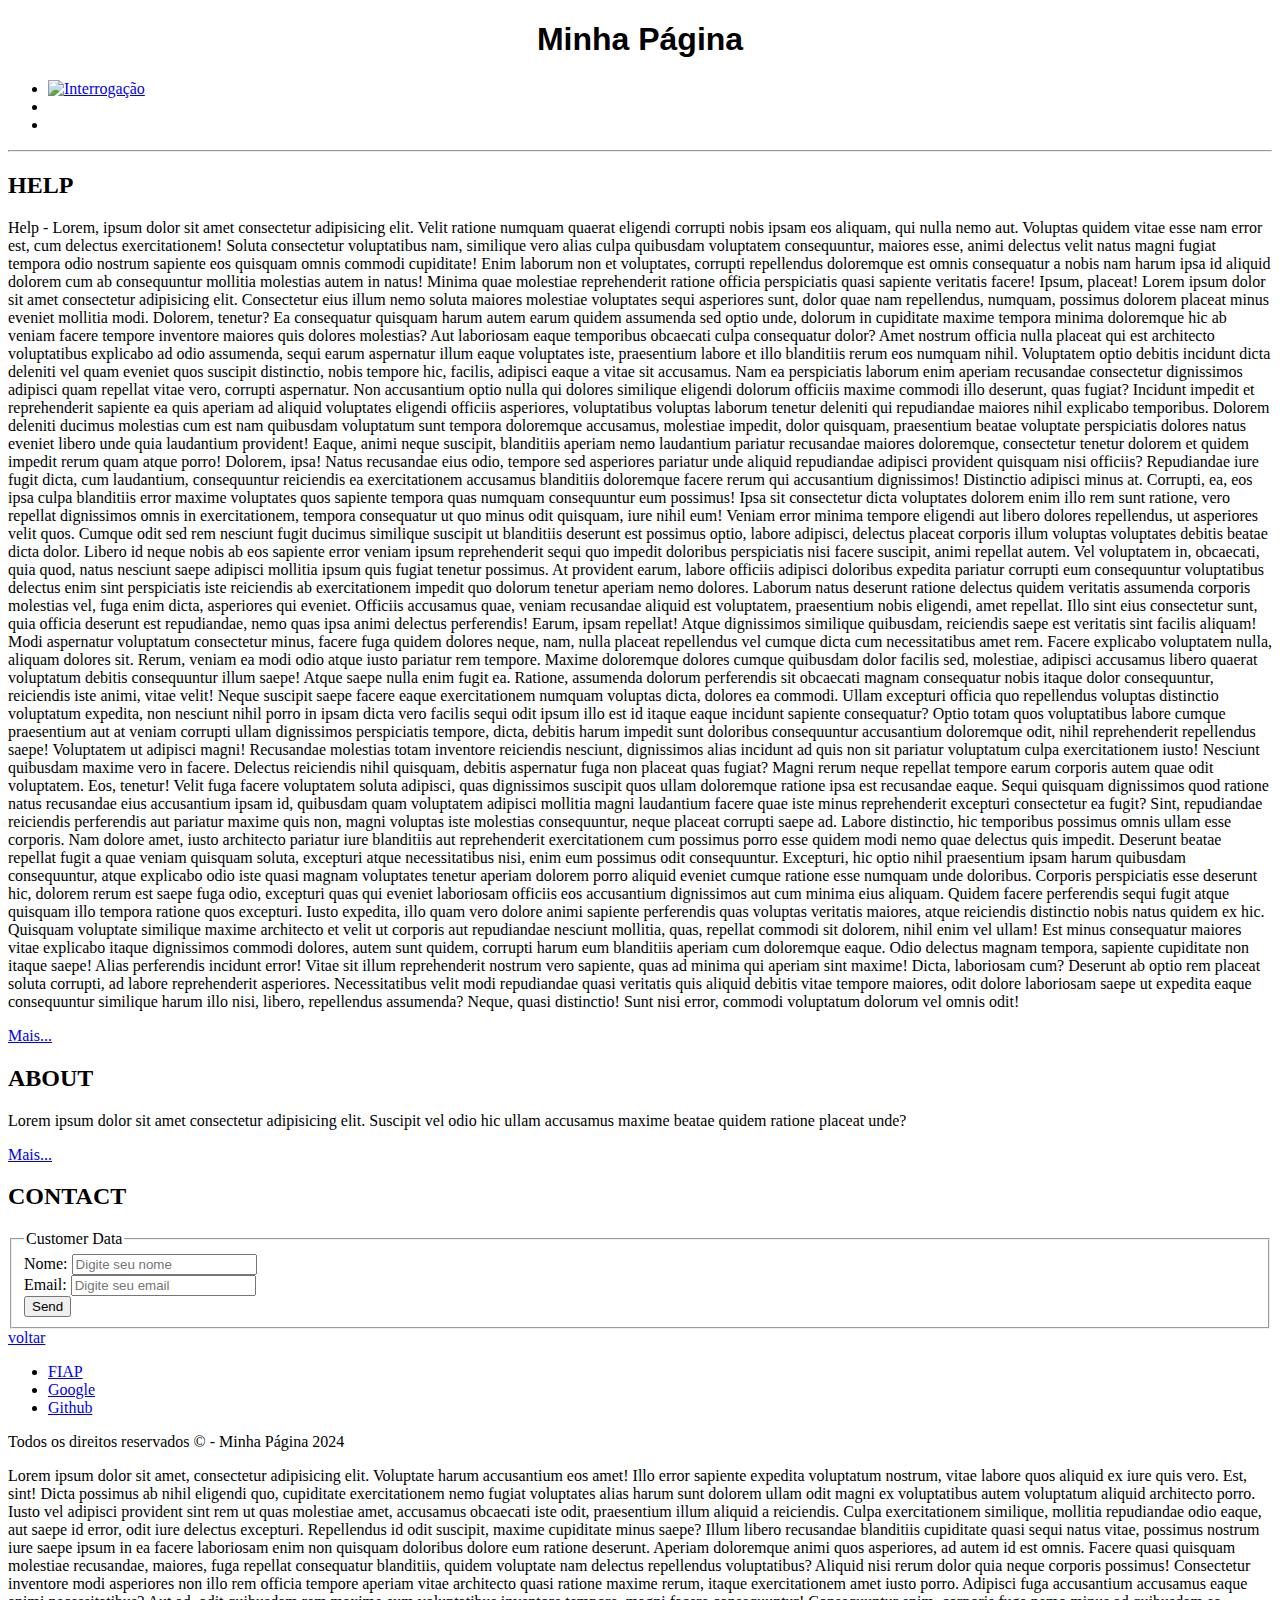
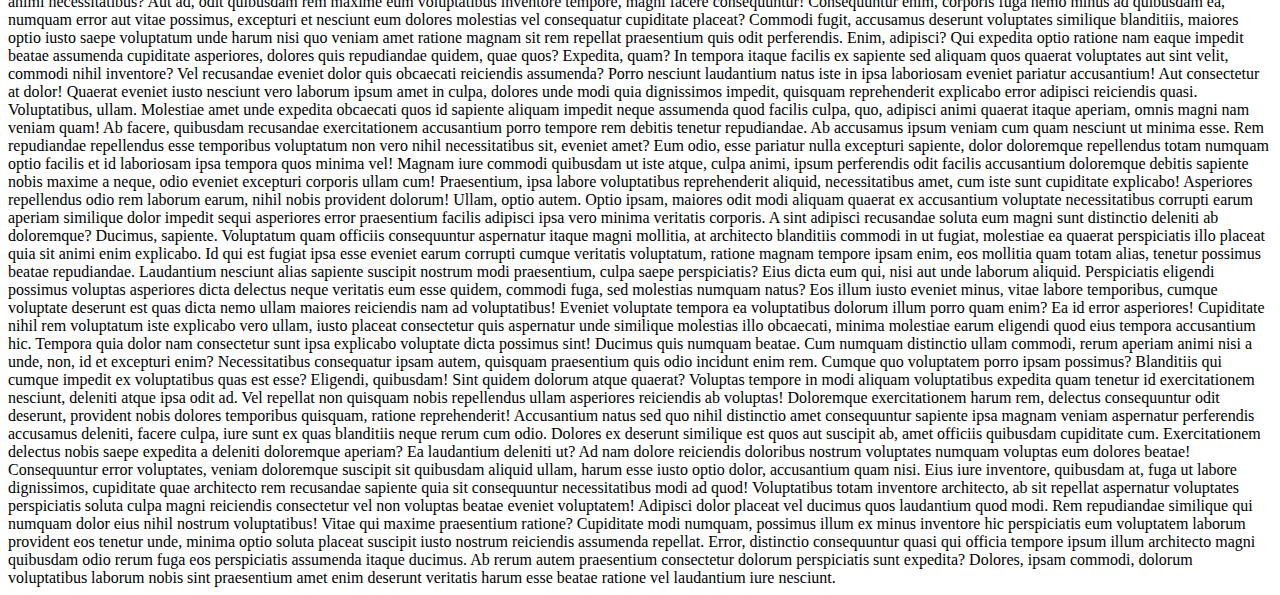
==== index.html @ afe20508 "Refazendo o Projeto Inicial G, adicionando primeiro o HTML refeito" ====
<!DOCTYPE html>
<!-- DTD do HTML 5. -->

<html lang="pt-br">
  <head>
    <meta charset="UTF-8" />
    <meta name="viewport" content="width=device-width,initial-scale=1.0" />
    <title>Página Básica</title>
  </head>
  <body>
    <div id="container">
      <!-- CABEÇALHO -->
      <header class="cabecalho">
        <h1
          style="text-align: center; font-family: Tahoma, Verdana, sans-serif"
        >
          Minha Página
        </h1>
        <nav>
          <ul>
            <li><a href="./paginas/help.html"> <img src="./img/help.png" alt="Interrogação" width="5%" title="AJUDA"> </a></li>
            <li><a href="#"> <img src="./img/about.png" alt="" width="5%" title="AJUDA"> </a></li>
            <li><a href="#contact"> <img src="./img/contact.png" alt="" width="5%" title="CONTATO"></a></li>
          </ul>
        </nav>
      </header>
      <!-- CABEÇALHO -->

      <hr />

      <!-- CONTEÚDO -->
      <section class="conteudo">
        <div id="help">
          <h2>HELP</h2>
          <p>
            Help - Lorem, ipsum dolor sit amet consectetur adipisicing elit.
            Velit ratione numquam quaerat eligendi corrupti nobis ipsam eos
            aliquam, qui nulla nemo aut. Voluptas quidem vitae esse nam error
            est, cum delectus exercitationem! Soluta consectetur voluptatibus
            nam, similique vero alias culpa quibusdam voluptatem consequuntur,
            maiores esse, animi delectus velit natus magni fugiat tempora odio
            nostrum sapiente eos quisquam omnis commodi cupiditate! Enim laborum
            non et voluptates, corrupti repellendus doloremque est omnis
            consequatur a nobis nam harum ipsa id aliquid dolorem cum ab
            consequuntur mollitia molestias autem in natus! Minima quae
            molestiae reprehenderit ratione officia perspiciatis quasi sapiente
            veritatis facere! Ipsum, placeat! Lorem ipsum dolor sit amet
            consectetur adipisicing elit. Consectetur eius illum nemo soluta
            maiores molestiae voluptates sequi asperiores sunt, dolor quae nam
            repellendus, numquam, possimus dolorem placeat minus eveniet
            mollitia modi. Dolorem, tenetur? Ea consequatur quisquam harum autem
            earum quidem assumenda sed optio unde, dolorum in cupiditate maxime
            tempora minima doloremque hic ab veniam facere tempore inventore
            maiores quis dolores molestias? Aut laboriosam eaque temporibus
            obcaecati culpa consequatur dolor? Amet nostrum officia nulla
            placeat qui est architecto voluptatibus explicabo ad odio assumenda,
            sequi earum aspernatur illum eaque voluptates iste, praesentium
            labore et illo blanditiis rerum eos numquam nihil. Voluptatem optio
            debitis incidunt dicta deleniti vel quam eveniet quos suscipit
            distinctio, nobis tempore hic, facilis, adipisci eaque a vitae sit
            accusamus. Nam ea perspiciatis laborum enim aperiam recusandae
            consectetur dignissimos adipisci quam repellat vitae vero, corrupti
            aspernatur. Non accusantium optio nulla qui dolores similique
            eligendi dolorum officiis maxime commodi illo deserunt, quas fugiat?
            Incidunt impedit et reprehenderit sapiente ea quis aperiam ad
            aliquid voluptates eligendi officiis asperiores, voluptatibus
            voluptas laborum tenetur deleniti qui repudiandae maiores nihil
            explicabo temporibus. Dolorem deleniti ducimus molestias cum est nam
            quibusdam voluptatum sunt tempora doloremque accusamus, molestiae
            impedit, dolor quisquam, praesentium beatae voluptate perspiciatis
            dolores natus eveniet libero unde quia laudantium provident! Eaque,
            animi neque suscipit, blanditiis aperiam nemo laudantium pariatur
            recusandae maiores doloremque, consectetur tenetur dolorem et quidem
            impedit rerum quam atque porro! Dolorem, ipsa! Natus recusandae eius
            odio, tempore sed asperiores pariatur unde aliquid repudiandae
            adipisci provident quisquam nisi officiis? Repudiandae iure fugit
            dicta, cum laudantium, consequuntur reiciendis ea exercitationem
            accusamus blanditiis doloremque facere rerum qui accusantium
            dignissimos! Distinctio adipisci minus at. Corrupti, ea, eos ipsa
            culpa blanditiis error maxime voluptates quos sapiente tempora quas
            numquam consequuntur eum possimus! Ipsa sit consectetur dicta
            voluptates dolorem enim illo rem sunt ratione, vero repellat
            dignissimos omnis in exercitationem, tempora consequatur ut quo
            minus odit quisquam, iure nihil eum! Veniam error minima tempore
            eligendi aut libero dolores repellendus, ut asperiores velit quos.
            Cumque odit sed rem nesciunt fugit ducimus similique suscipit ut
            blanditiis deserunt est possimus optio, labore adipisci, delectus
            placeat corporis illum voluptas voluptates debitis beatae dicta
            dolor. Libero id neque nobis ab eos sapiente error veniam ipsum
            reprehenderit sequi quo impedit doloribus perspiciatis nisi facere
            suscipit, animi repellat autem. Vel voluptatem in, obcaecati, quia
            quod, natus nesciunt saepe adipisci mollitia ipsum quis fugiat
            tenetur possimus. At provident earum, labore officiis adipisci
            doloribus expedita pariatur corrupti eum consequuntur voluptatibus
            delectus enim sint perspiciatis iste reiciendis ab exercitationem
            impedit quo dolorum tenetur aperiam nemo dolores. Laborum natus
            deserunt ratione delectus quidem veritatis assumenda corporis
            molestias vel, fuga enim dicta, asperiores qui eveniet. Officiis
            accusamus quae, veniam recusandae aliquid est voluptatem,
            praesentium nobis eligendi, amet repellat. Illo sint eius
            consectetur sunt, quia officia deserunt est repudiandae, nemo quas
            ipsa animi delectus perferendis! Earum, ipsam repellat! Atque
            dignissimos similique quibusdam, reiciendis saepe est veritatis sint
            facilis aliquam! Modi aspernatur voluptatum consectetur minus,
            facere fuga quidem dolores neque, nam, nulla placeat repellendus vel
            cumque dicta cum necessitatibus amet rem. Facere explicabo
            voluptatem nulla, aliquam dolores sit. Rerum, veniam ea modi odio
            atque iusto pariatur rem tempore. Maxime doloremque dolores cumque
            quibusdam dolor facilis sed, molestiae, adipisci accusamus libero
            quaerat voluptatum debitis consequuntur illum saepe! Atque saepe
            nulla enim fugit ea. Ratione, assumenda dolorum perferendis sit
            obcaecati magnam consequatur nobis itaque dolor consequuntur,
            reiciendis iste animi, vitae velit! Neque suscipit saepe facere
            eaque exercitationem numquam voluptas dicta, dolores ea commodi.
            Ullam excepturi officia quo repellendus voluptas distinctio
            voluptatum expedita, non nesciunt nihil porro in ipsam dicta vero
            facilis sequi odit ipsum illo est id itaque eaque incidunt sapiente
            consequatur? Optio totam quos voluptatibus labore cumque praesentium
            aut at veniam corrupti ullam dignissimos perspiciatis tempore,
            dicta, debitis harum impedit sunt doloribus consequuntur accusantium
            doloremque odit, nihil reprehenderit repellendus saepe! Voluptatem
            ut adipisci magni! Recusandae molestias totam inventore reiciendis
            nesciunt, dignissimos alias incidunt ad quis non sit pariatur
            voluptatum culpa exercitationem iusto! Nesciunt quibusdam maxime
            vero in facere. Delectus reiciendis nihil quisquam, debitis
            aspernatur fuga non placeat quas fugiat? Magni rerum neque repellat
            tempore earum corporis autem quae odit voluptatem. Eos, tenetur!
            Velit fuga facere voluptatem soluta adipisci, quas dignissimos
            suscipit quos ullam doloremque ratione ipsa est recusandae eaque.
            Sequi quisquam dignissimos quod ratione natus recusandae eius
            accusantium ipsam id, quibusdam quam voluptatem adipisci mollitia
            magni laudantium facere quae iste minus reprehenderit excepturi
            consectetur ea fugit? Sint, repudiandae reiciendis perferendis aut
            pariatur maxime quis non, magni voluptas iste molestias
            consequuntur, neque placeat corrupti saepe ad. Labore distinctio,
            hic temporibus possimus omnis ullam esse corporis. Nam dolore amet,
            iusto architecto pariatur iure blanditiis aut reprehenderit
            exercitationem cum possimus porro esse quidem modi nemo quae
            delectus quis impedit. Deserunt beatae repellat fugit a quae veniam
            quisquam soluta, excepturi atque necessitatibus nisi, enim eum
            possimus odit consequuntur. Excepturi, hic optio nihil praesentium
            ipsam harum quibusdam consequuntur, atque explicabo odio iste quasi
            magnam voluptates tenetur aperiam dolorem porro aliquid eveniet
            cumque ratione esse numquam unde doloribus. Corporis perspiciatis
            esse deserunt hic, dolorem rerum est saepe fuga odio, excepturi quas
            qui eveniet laboriosam officiis eos accusantium dignissimos aut cum
            minima eius aliquam. Quidem facere perferendis sequi fugit atque
            quisquam illo tempora ratione quos excepturi. Iusto expedita, illo
            quam vero dolore animi sapiente perferendis quas voluptas veritatis
            maiores, atque reiciendis distinctio nobis natus quidem ex hic.
            Quisquam voluptate similique maxime architecto et velit ut corporis
            aut repudiandae nesciunt mollitia, quas, repellat commodi sit
            dolorem, nihil enim vel ullam! Est minus consequatur maiores vitae
            explicabo itaque dignissimos commodi dolores, autem sunt quidem,
            corrupti harum eum blanditiis aperiam cum doloremque eaque. Odio
            delectus magnam tempora, sapiente cupiditate non itaque saepe! Alias
            perferendis incidunt error! Vitae sit illum reprehenderit nostrum
            vero sapiente, quas ad minima qui aperiam sint maxime! Dicta,
            laboriosam cum? Deserunt ab optio rem placeat soluta corrupti, ad
            labore reprehenderit asperiores. Necessitatibus velit modi
            repudiandae quasi veritatis quis aliquid debitis vitae tempore
            maiores, odit dolore laboriosam saepe ut expedita eaque consequuntur
            similique harum illo nisi, libero, repellendus assumenda? Neque,
            quasi distinctio! Sunt nisi error, commodi voluptatum dolorum vel
            omnis odit!
          </p>
          <a href="#">Mais...</a>
        </div>
        <div id="about">
          <h2>ABOUT</h2>
          <p>
            Lorem ipsum dolor sit amet consectetur adipisicing elit. Suscipit
            vel odio hic ullam accusamus maxime beatae quidem ratione placeat
            unde?
          </p>
          <a href="#">Mais...</a>
        </div>
        <div id="contact">
          <h2>CONTACT</h2>
          <form>
            <fieldset>
              <legend>Customer Data</legend>
              <div>
                <label for="idNm">Nome:</label>
                <input
                  type="text"
                  name="txtNm"
                  id="idNm"
                  placeholder="Digite seu nome"
                />
              </div>
              <div>
                <label for="idNm">Email:</label>
                <input
                  type="email"
                  name="txtEmail"
                  id="idEmail"
                  placeholder="Digite seu email"
                />
              </div>
              <div>
                <button type="button">Send</button>
              </div>
            </fieldset>
            <span><a href="#container">voltar</a></span>
          </form>
        </div>
      </section>

      <!-- CONTEÚDO -->

      <!-- RODAPÉ -->
      <footer class="rodape">
        <nav>
          <ul>
            <li>
              <a href="https://www.fiap.com.br" target="_blank"> FIAP </a>
            </li>
            <li><a href="https://www.google.com" target="_blank">Google</a></li>
            <li><a href="https://github.com" target="_blank">Github</a></li>
          </ul>
        </nav>
        <p>Todos os direitos reservados &copy; - Minha Página 2024</p>
        Lorem ipsum dolor sit amet, consectetur adipisicing elit. Voluptate
        harum accusantium eos amet! Illo error sapiente expedita voluptatum
        nostrum, vitae labore quos aliquid ex iure quis vero. Est, sint! Dicta
        possimus ab nihil eligendi quo, cupiditate exercitationem nemo fugiat
        voluptates alias harum sunt dolorem ullam odit magni ex voluptatibus
        autem voluptatum aliquid architecto porro. Iusto vel adipisci provident
        sint rem ut quas molestiae amet, accusamus obcaecati iste odit,
        praesentium illum aliquid a reiciendis. Culpa exercitationem similique,
        mollitia repudiandae odio eaque, aut saepe id error, odit iure delectus
        excepturi. Repellendus id odit suscipit, maxime cupiditate minus saepe?
        Illum libero recusandae blanditiis cupiditate quasi sequi natus vitae,
        possimus nostrum iure saepe ipsum in ea facere laboriosam enim non
        quisquam doloribus dolore eum ratione deserunt. Aperiam doloremque animi
        quos asperiores, ad autem id est omnis. Facere quasi quisquam molestiae
        recusandae, maiores, fuga repellat consequatur blanditiis, quidem
        voluptate nam delectus repellendus voluptatibus? Aliquid nisi rerum
        dolor quia neque corporis possimus! Consectetur inventore modi
        asperiores non illo rem officia tempore aperiam vitae architecto quasi
        ratione maxime rerum, itaque exercitationem amet iusto porro. Adipisci
        fuga accusantium accusamus eaque animi necessitatibus? Aut ad, odit
        quibusdam rem maxime eum voluptatibus inventore tempore, magni facere
        consequuntur! Consequuntur enim, corporis fuga nemo minus ad quibusdam
        ea, numquam error aut vitae possimus, excepturi et nesciunt eum dolores
        molestias vel consequatur cupiditate placeat? Commodi fugit, accusamus
        deserunt voluptates similique blanditiis, maiores optio iusto saepe
        voluptatum unde harum nisi quo veniam amet ratione magnam sit rem
        repellat praesentium quis odit perferendis. Enim, adipisci? Qui expedita
        optio ratione nam eaque impedit beatae assumenda cupiditate asperiores,
        dolores quis repudiandae quidem, quae quos? Expedita, quam? In tempora
        itaque facilis ex sapiente sed aliquam quos quaerat voluptates aut sint
        velit, commodi nihil inventore? Vel recusandae eveniet dolor quis
        obcaecati reiciendis assumenda? Porro nesciunt laudantium natus iste in
        ipsa laboriosam eveniet pariatur accusantium! Aut consectetur at dolor!
        Quaerat eveniet iusto nesciunt vero laborum ipsum amet in culpa, dolores
        unde modi quia dignissimos impedit, quisquam reprehenderit explicabo
        error adipisci reiciendis quasi. Voluptatibus, ullam. Molestiae amet
        unde expedita obcaecati quos id sapiente aliquam impedit neque assumenda
        quod facilis culpa, quo, adipisci animi quaerat itaque aperiam, omnis
        magni nam veniam quam! Ab facere, quibusdam recusandae exercitationem
        accusantium porro tempore rem debitis tenetur repudiandae. Ab accusamus
        ipsum veniam cum quam nesciunt ut minima esse. Rem repudiandae
        repellendus esse temporibus voluptatum non vero nihil necessitatibus
        sit, eveniet amet? Eum odio, esse pariatur nulla excepturi sapiente,
        dolor doloremque repellendus totam numquam optio facilis et id
        laboriosam ipsa tempora quos minima vel! Magnam iure commodi quibusdam
        ut iste atque, culpa animi, ipsum perferendis odit facilis accusantium
        doloremque debitis sapiente nobis maxime a neque, odio eveniet excepturi
        corporis ullam cum! Praesentium, ipsa labore voluptatibus reprehenderit
        aliquid, necessitatibus amet, cum iste sunt cupiditate explicabo!
        Asperiores repellendus odio rem laborum earum, nihil nobis provident
        dolorum! Ullam, optio autem. Optio ipsam, maiores odit modi aliquam
        quaerat ex accusantium voluptate necessitatibus corrupti earum aperiam
        similique dolor impedit sequi asperiores error praesentium facilis
        adipisci ipsa vero minima veritatis corporis. A sint adipisci recusandae
        soluta eum magni sunt distinctio deleniti ab doloremque? Ducimus,
        sapiente. Voluptatum quam officiis consequuntur aspernatur itaque magni
        mollitia, at architecto blanditiis commodi in ut fugiat, molestiae ea
        quaerat perspiciatis illo placeat quia sit animi enim explicabo. Id qui
        est fugiat ipsa esse eveniet earum corrupti cumque veritatis voluptatum,
        ratione magnam tempore ipsam enim, eos mollitia quam totam alias,
        tenetur possimus beatae repudiandae. Laudantium nesciunt alias sapiente
        suscipit nostrum modi praesentium, culpa saepe perspiciatis? Eius dicta
        eum qui, nisi aut unde laborum aliquid. Perspiciatis eligendi possimus
        voluptas asperiores dicta delectus neque veritatis eum esse quidem,
        commodi fuga, sed molestias numquam natus? Eos illum iusto eveniet
        minus, vitae labore temporibus, cumque voluptate deserunt est quas dicta
        nemo ullam maiores reiciendis nam ad voluptatibus! Eveniet voluptate
        tempora ea voluptatibus dolorum illum porro quam enim? Ea id error
        asperiores! Cupiditate nihil rem voluptatum iste explicabo vero ullam,
        iusto placeat consectetur quis aspernatur unde similique molestias illo
        obcaecati, minima molestiae earum eligendi quod eius tempora accusantium
        hic. Tempora quia dolor nam consectetur sunt ipsa explicabo voluptate
        dicta possimus sint! Ducimus quis numquam beatae. Cum numquam distinctio
        ullam commodi, rerum aperiam animi nisi a unde, non, id et excepturi
        enim? Necessitatibus consequatur ipsam autem, quisquam praesentium quis
        odio incidunt enim rem. Cumque quo voluptatem porro ipsam possimus?
        Blanditiis qui cumque impedit ex voluptatibus quas est esse? Eligendi,
        quibusdam! Sint quidem dolorum atque quaerat? Voluptas tempore in modi
        aliquam voluptatibus expedita quam tenetur id exercitationem nesciunt,
        deleniti atque ipsa odit ad. Vel repellat non quisquam nobis repellendus
        ullam asperiores reiciendis ab voluptas! Doloremque exercitationem harum
        rem, delectus consequuntur odit deserunt, provident nobis dolores
        temporibus quisquam, ratione reprehenderit! Accusantium natus sed quo
        nihil distinctio amet consequuntur sapiente ipsa magnam veniam
        aspernatur perferendis accusamus deleniti, facere culpa, iure sunt ex
        quas blanditiis neque rerum cum odio. Dolores ex deserunt similique est
        quos aut suscipit ab, amet officiis quibusdam cupiditate cum.
        Exercitationem delectus nobis saepe expedita a deleniti doloremque
        aperiam? Ea laudantium deleniti ut? Ad nam dolore reiciendis doloribus
        nostrum voluptates numquam voluptas eum dolores beatae! Consequuntur
        error voluptates, veniam doloremque suscipit sit quibusdam aliquid
        ullam, harum esse iusto optio dolor, accusantium quam nisi. Eius iure
        inventore, quibusdam at, fuga ut labore dignissimos, cupiditate quae
        architecto rem recusandae sapiente quia sit consequuntur necessitatibus
        modi ad quod! Voluptatibus totam inventore architecto, ab sit repellat
        aspernatur voluptates perspiciatis soluta culpa magni reiciendis
        consectetur vel non voluptas beatae eveniet voluptatem! Adipisci dolor
        placeat vel ducimus quos laudantium quod modi. Rem repudiandae similique
        qui numquam dolor eius nihil nostrum voluptatibus! Vitae qui maxime
        praesentium ratione? Cupiditate modi numquam, possimus illum ex minus
        inventore hic perspiciatis eum voluptatem laborum provident eos tenetur
        unde, minima optio soluta placeat suscipit iusto nostrum reiciendis
        assumenda repellat. Error, distinctio consequuntur quasi qui officia
        tempore ipsum illum architecto magni quibusdam odio rerum fuga eos
        perspiciatis assumenda itaque ducimus. Ab rerum autem praesentium
        consectetur dolorum perspiciatis sunt expedita? Dolores, ipsam commodi,
        dolorum voluptatibus laborum nobis sint praesentium amet enim deserunt
        veritatis harum esse beatae ratione vel laudantium iure nesciunt.
      </footer>
      <!-- RODAPÉ -->
    </div>
  </body>
</html>
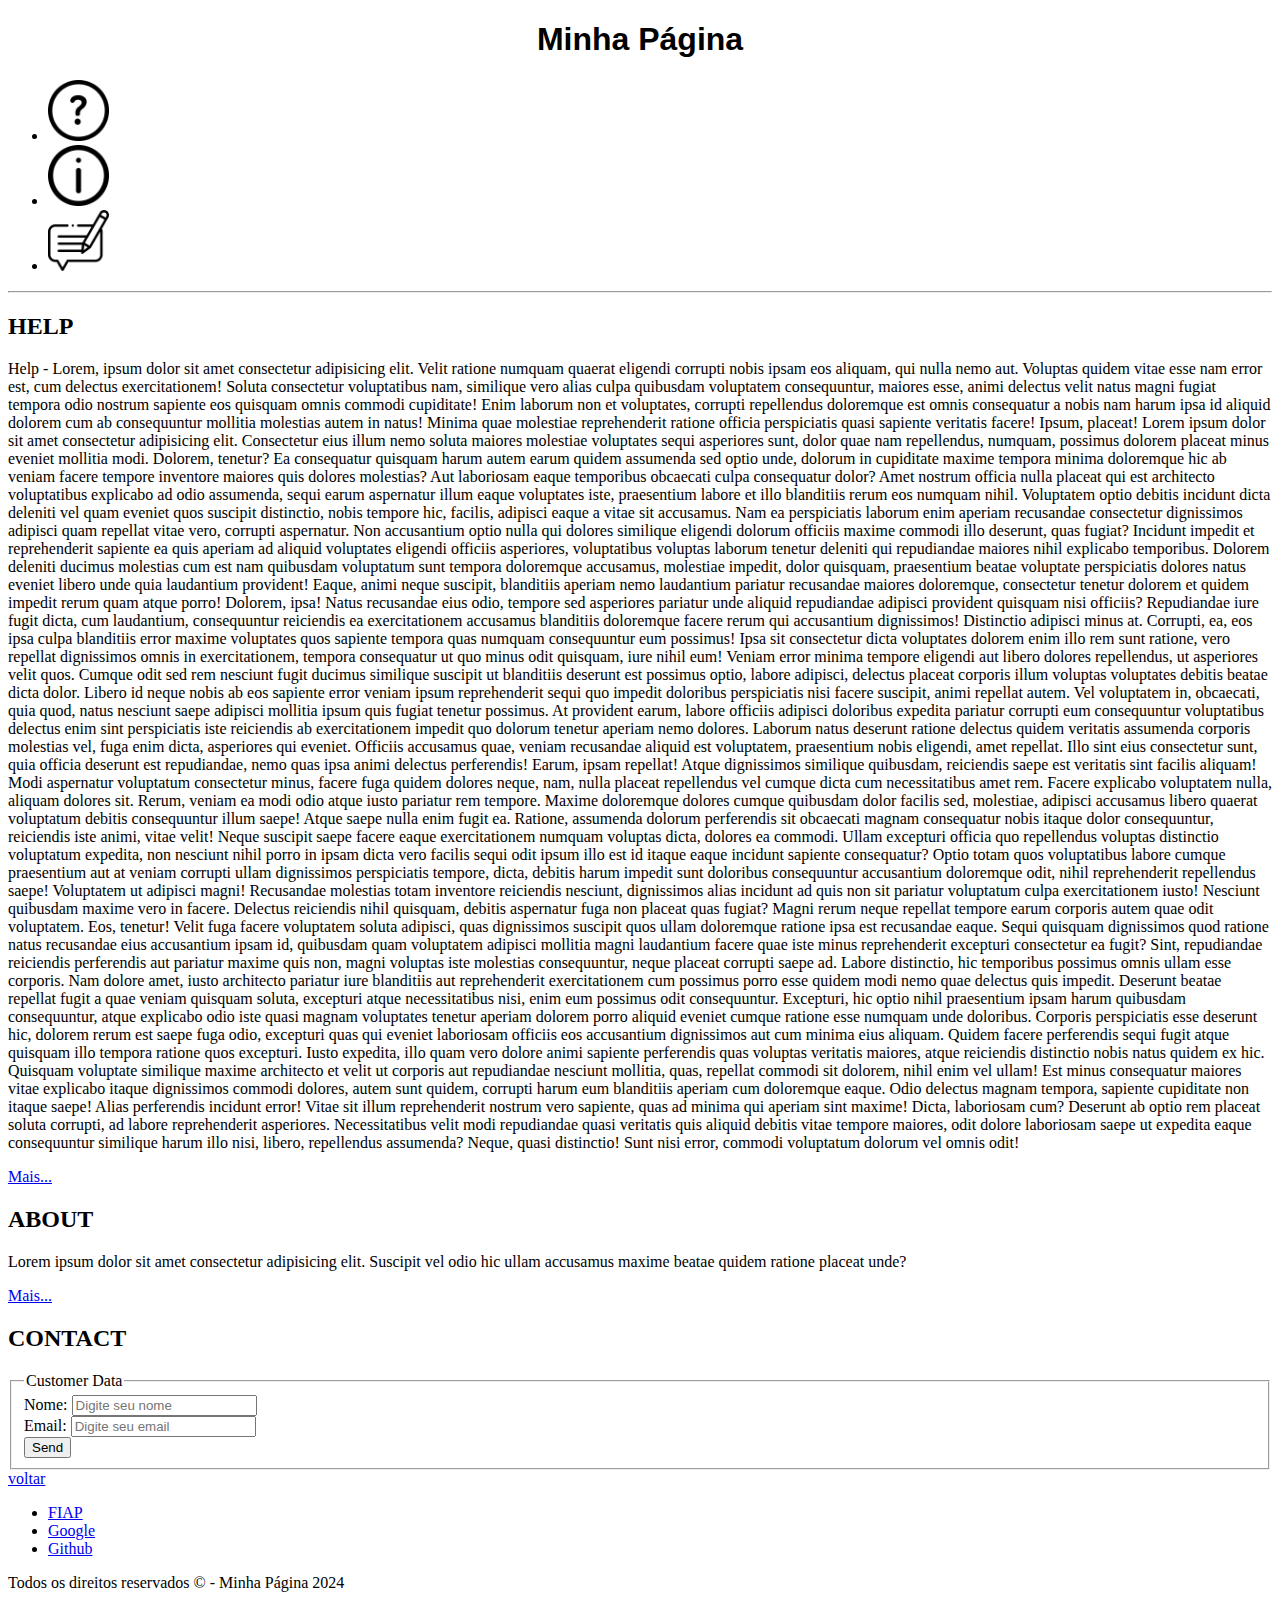
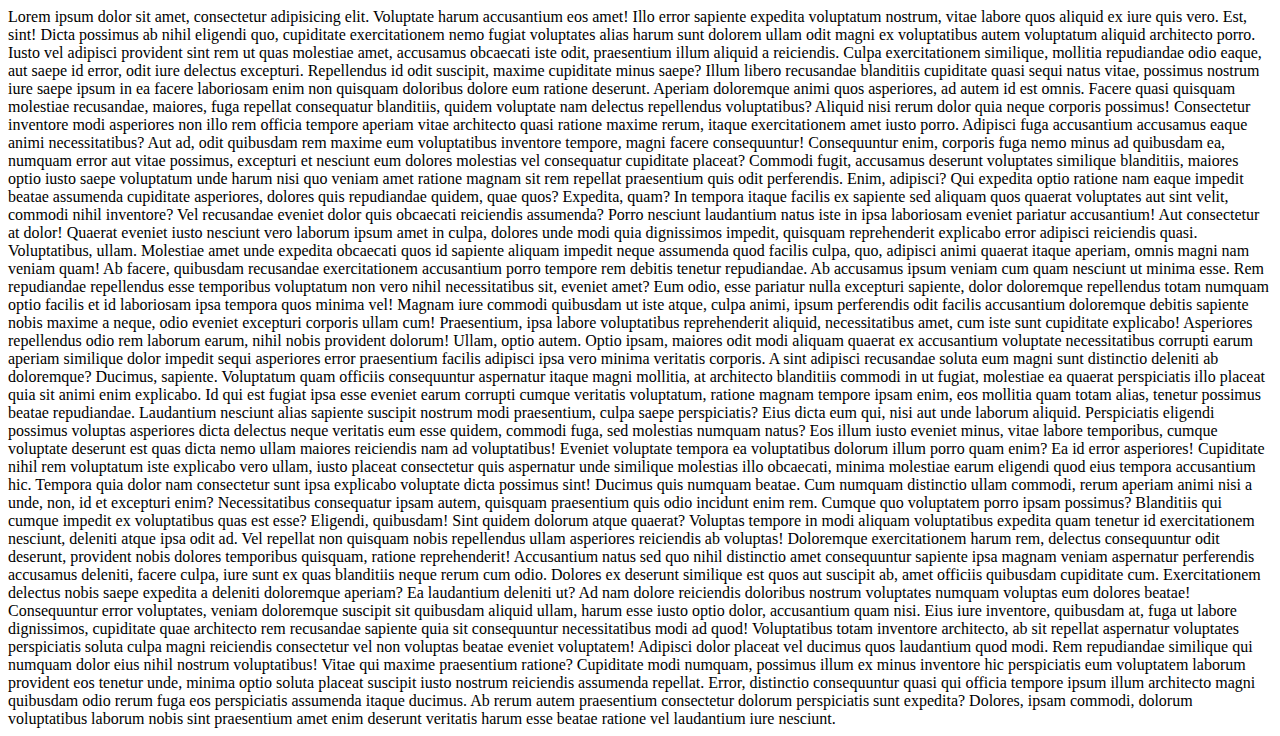
==== commit 5e72cb05: "Criar style.css" ====
--- a/index.html
+++ b/index.html
@@ -6,6 +6,8 @@
     <meta charset="UTF-8" />
     <meta name="viewport" content="width=device-width,initial-scale=1.0" />
     <title>Página Básica</title>
+    <link rel="stylesheet" href="style.css">
+    <link rel="stylesheet" href="headers.css">
   </head>
   <body>
     <div id="container">
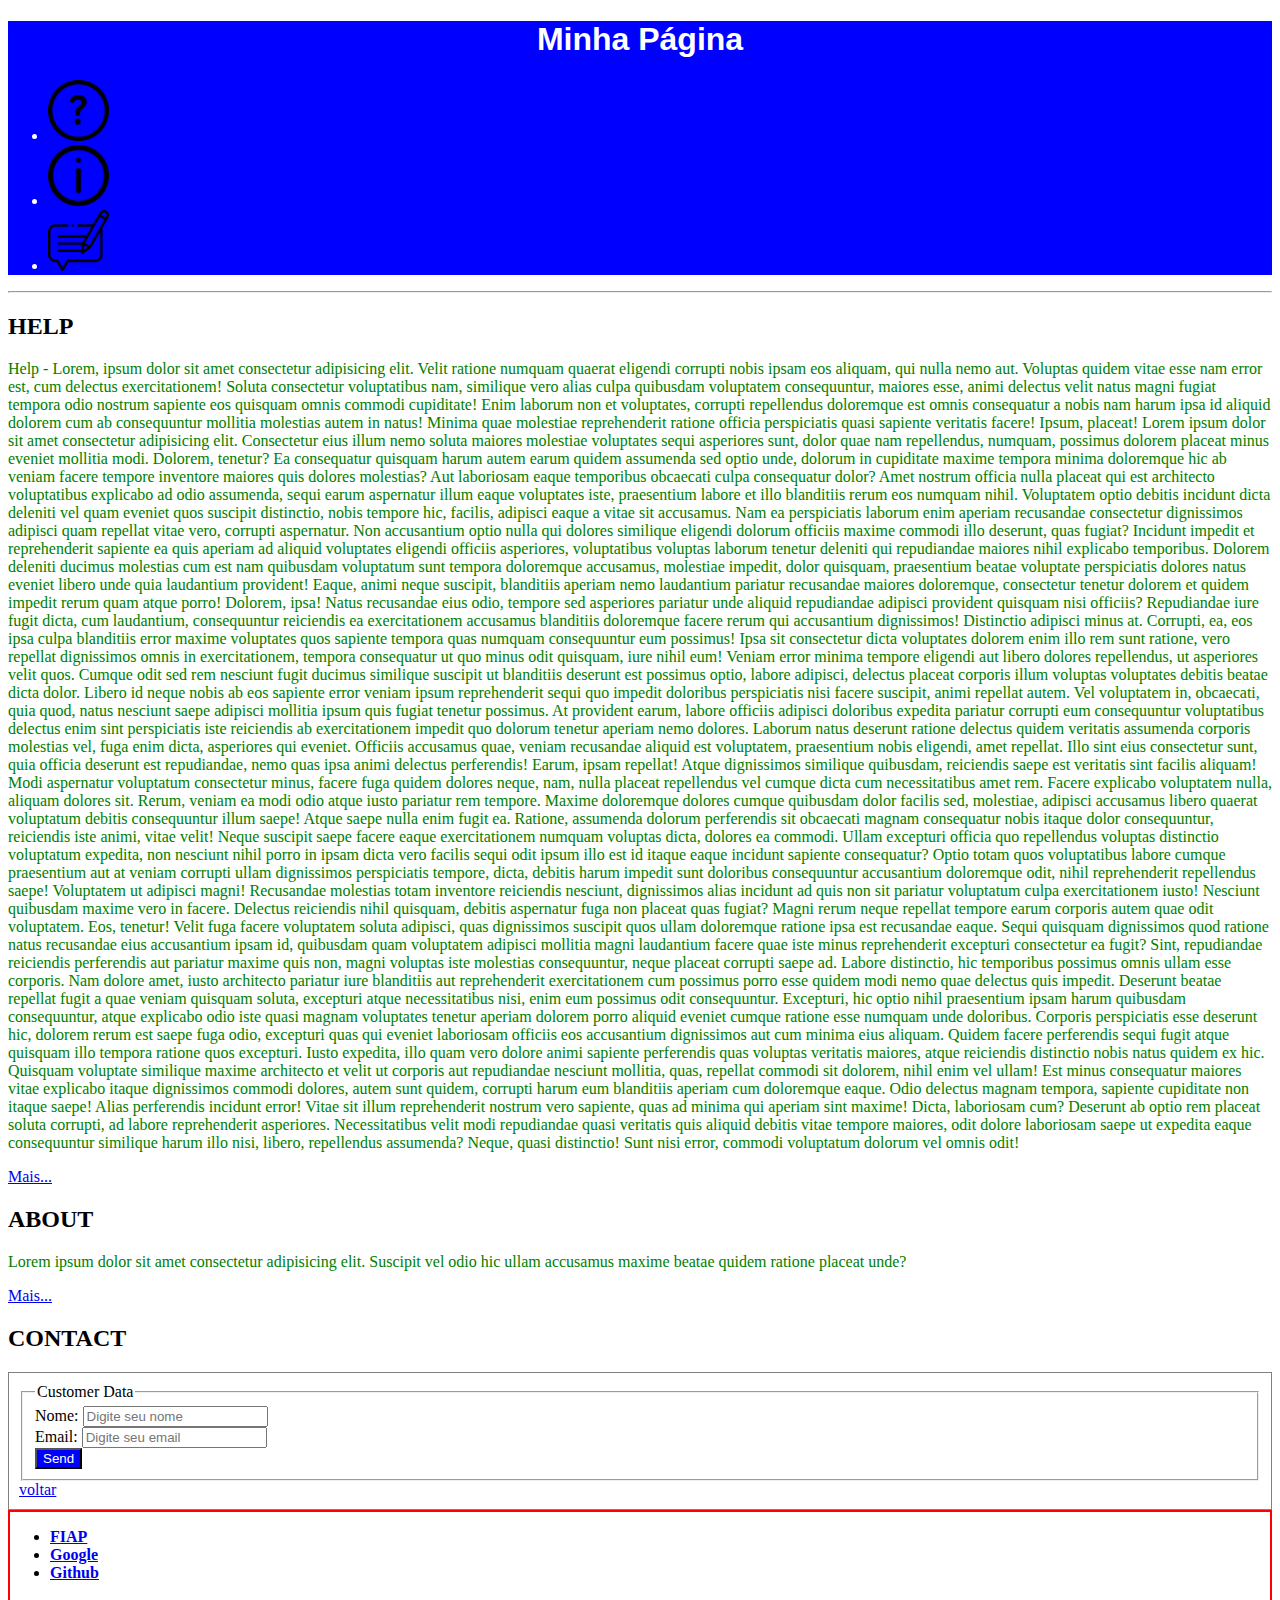
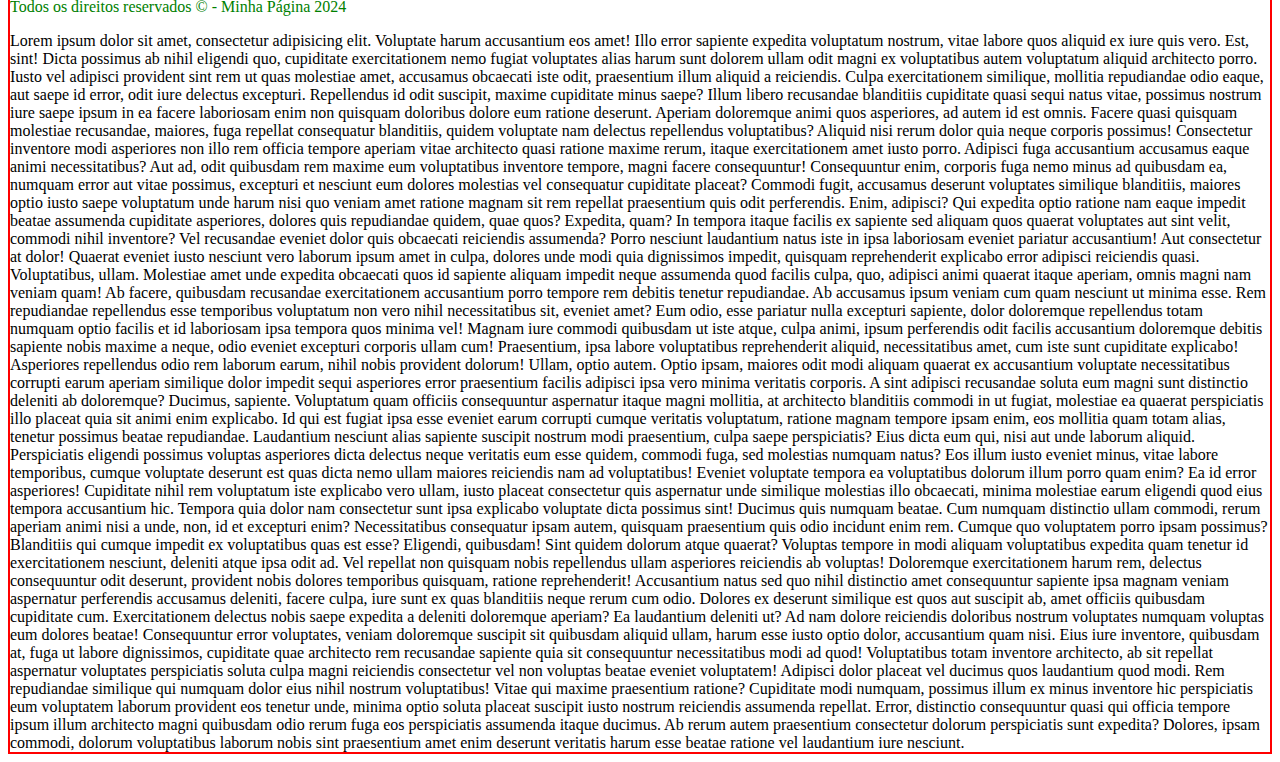
==== commit 2ad58433: "Corrigindo erros de link" ====
--- a/index.html
+++ b/index.html
@@ -6,8 +6,8 @@
     <meta charset="UTF-8" />
     <meta name="viewport" content="width=device-width,initial-scale=1.0" />
     <title>Página Básica</title>
-    <link rel="stylesheet" href="style.css">
-    <link rel="stylesheet" href="headers.css">
+    <link rel="stylesheet" href="/style.css">
+    <link rel="stylesheet" href="/headers.css">
   </head>
   <body>
     <div id="container">
--- a/style.css
+++ b/style.css
@@ -0,0 +1,34 @@
+h1, h2 {
+    font-family: 'Times New Roman', Times, serif;
+}
+
+nav {
+    font-weight: 800;
+}
+
+.container {
+    margin: 20px;
+}
+
+#conteudo {
+    line-height: 1.5;
+}
+
+form {
+    border: solid 1px gray;
+    padding: 10px;
+}
+
+p {
+    color: green;
+}
+
+button {
+    background-color: blue;
+    color: white;
+}
+
+footer {
+    border: solid 2px red;
+}
+
--- a/headers.css
+++ b/headers.css
@@ -0,0 +1,5 @@
+header {
+    background-color: blue;
+    color: white;
+}
+
